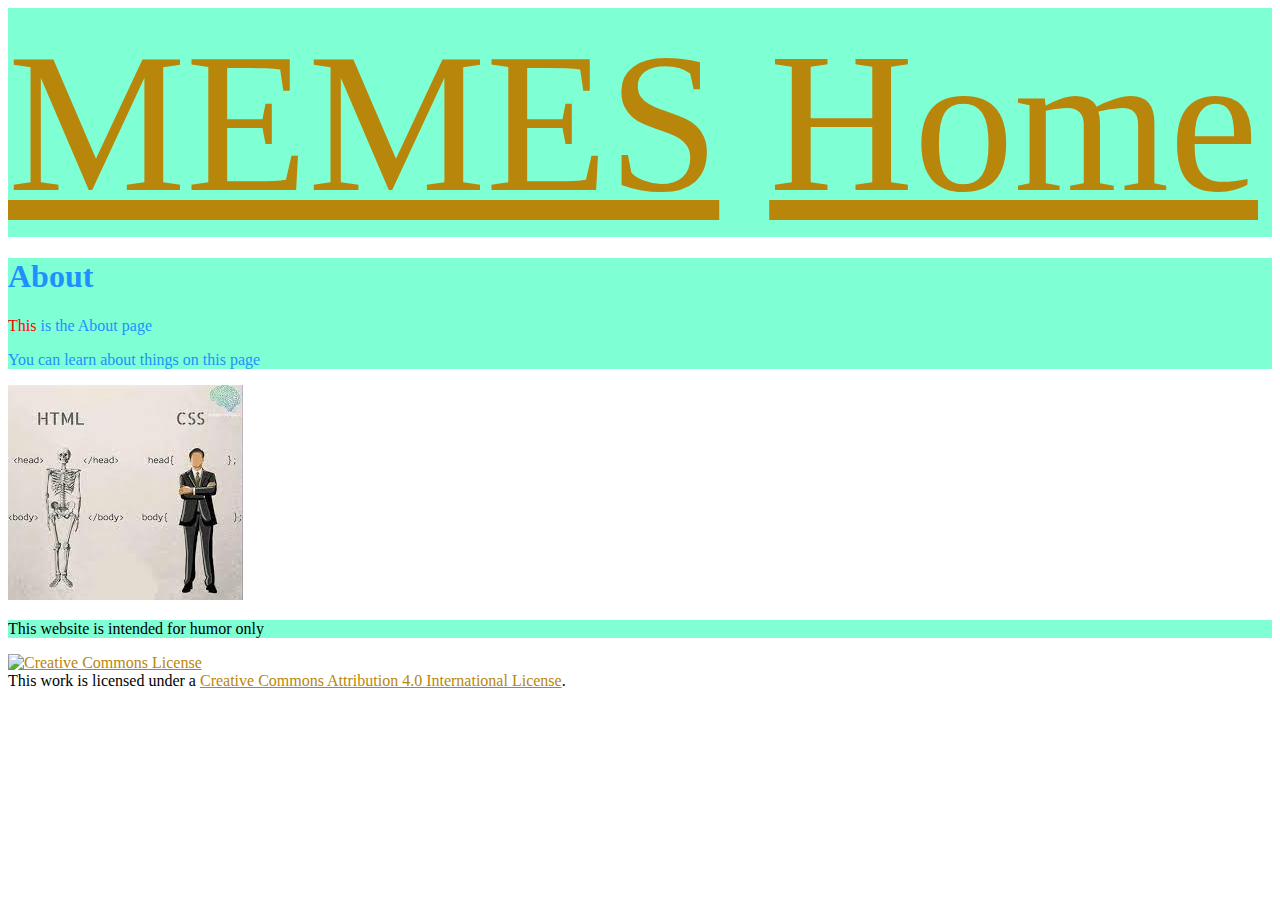
==== About.html @ dc5788a4 "Finished Project 0" ====
<!DOCTYPE html>
<html>
<head>
<title> About </title>
<link rel="stylesheet" href="styles.css">
<meta name="description" content="Memes endorsed by the BLT">
</head>
<body>
    <div id="fb-root"></div>
    <script async defer crossorigin="anonymous" src="https://connect.facebook.net/en_US/sdk.js#xfbml=1&version=v14.0" nonce="z7GZ2F40"></script>
<div class="menu">
    <a href="Meme.html">MEMES</a>
    <a href="index.html">Home</a>
</div>
<div class="body">  
    <h1>About</h1>
    <p> <span>This</span> is the About page</p>
    <p>You can learn about things on this page</p>
</div>
<img src="IMG/meme3.jpeg" alt="html HAHA">
<div>
<p>This website is intended for humor only</p>
</div>
</body>


<a rel="license" href="http://creativecommons.org/licenses/by/4.0/"><img alt="Creative Commons License" style="border-width:0" src="https://i.creativecommons.org/l/by/4.0/88x31.png" /></a><br />This work is licensed under a <a rel="license" href="http://creativecommons.org/licenses/by/4.0/">Creative Commons Attribution 4.0 International License</a>.

<div class="fb-like" data-href="https://JustinOngchin.github.io" data-width="50" data-layout="standard" data-action="like" data-size="small" data-share="true"></div>

</html>
---- styles.css ----
.menu {
    font-size: 200px;
}
div {
    background-color: aquamarine;
}
.body {
    color: dodgerblue;
}
a {
    color:darkgoldenrod;
}

#magnify:hover{
    transform: scale(120%);
}


@media screen and (max-width: 600px) {
    div {
      background-color: rgb(200, 144, 238);
    }
  }

span {color: red;

}
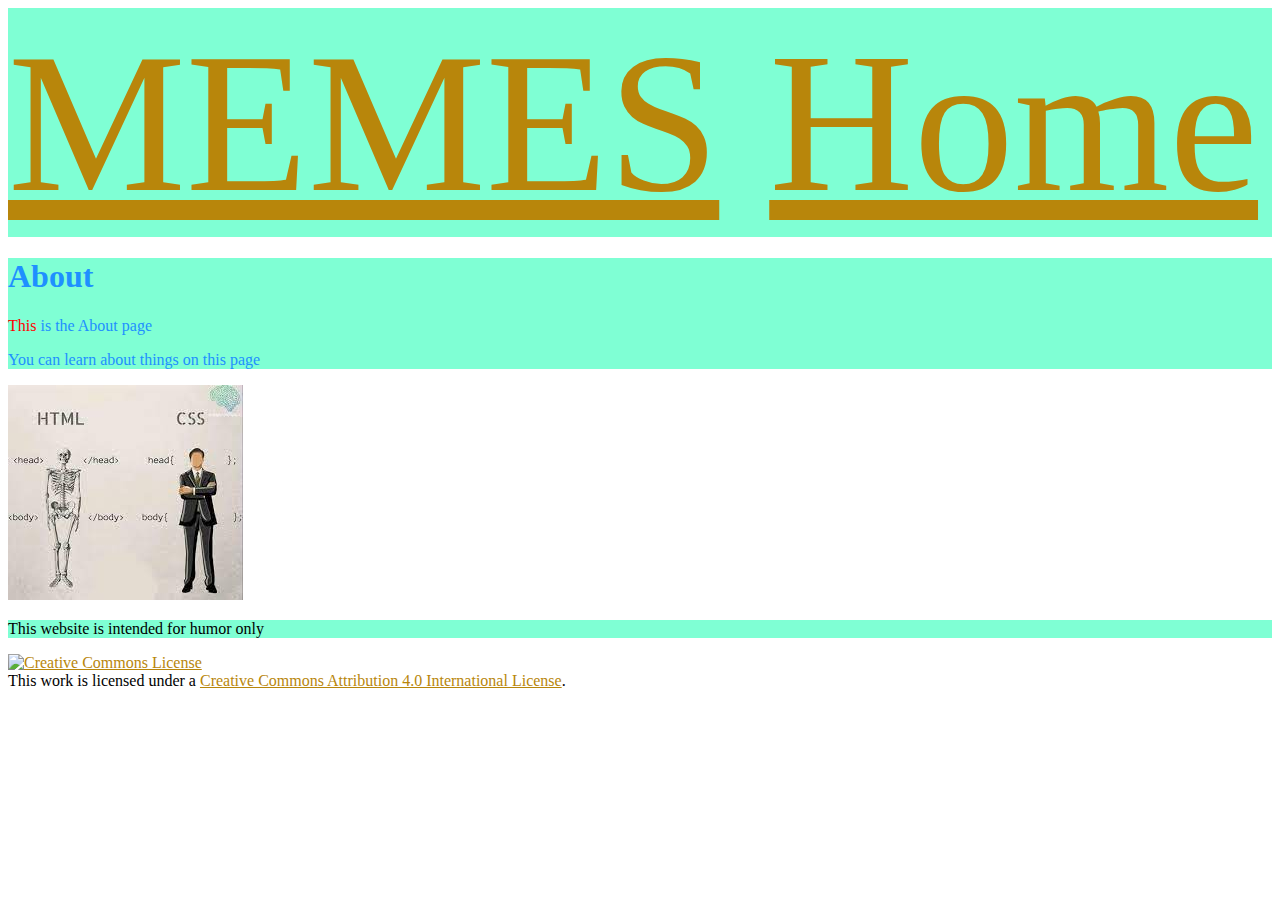
==== commit d98a428a: "Final version" ====
--- a/About.html
+++ b/About.html
@@ -4,6 +4,15 @@
 <title> About </title>
 <link rel="stylesheet" href="styles.css">
 <meta name="description" content="Memes endorsed by the BLT">
+<!-- Google tag (gtag.js) -->
+<script async src="https://www.googletagmanager.com/gtag/js?id=G-0MN1JR91HL"></script>
+<script>
+  window.dataLayer = window.dataLayer || [];
+  function gtag(){dataLayer.push(arguments);}
+  gtag('js', new Date());
+
+  gtag('config', 'G-0MN1JR91HL');
+</script>
 </head>
 <body>
     <div id="fb-root"></div>
